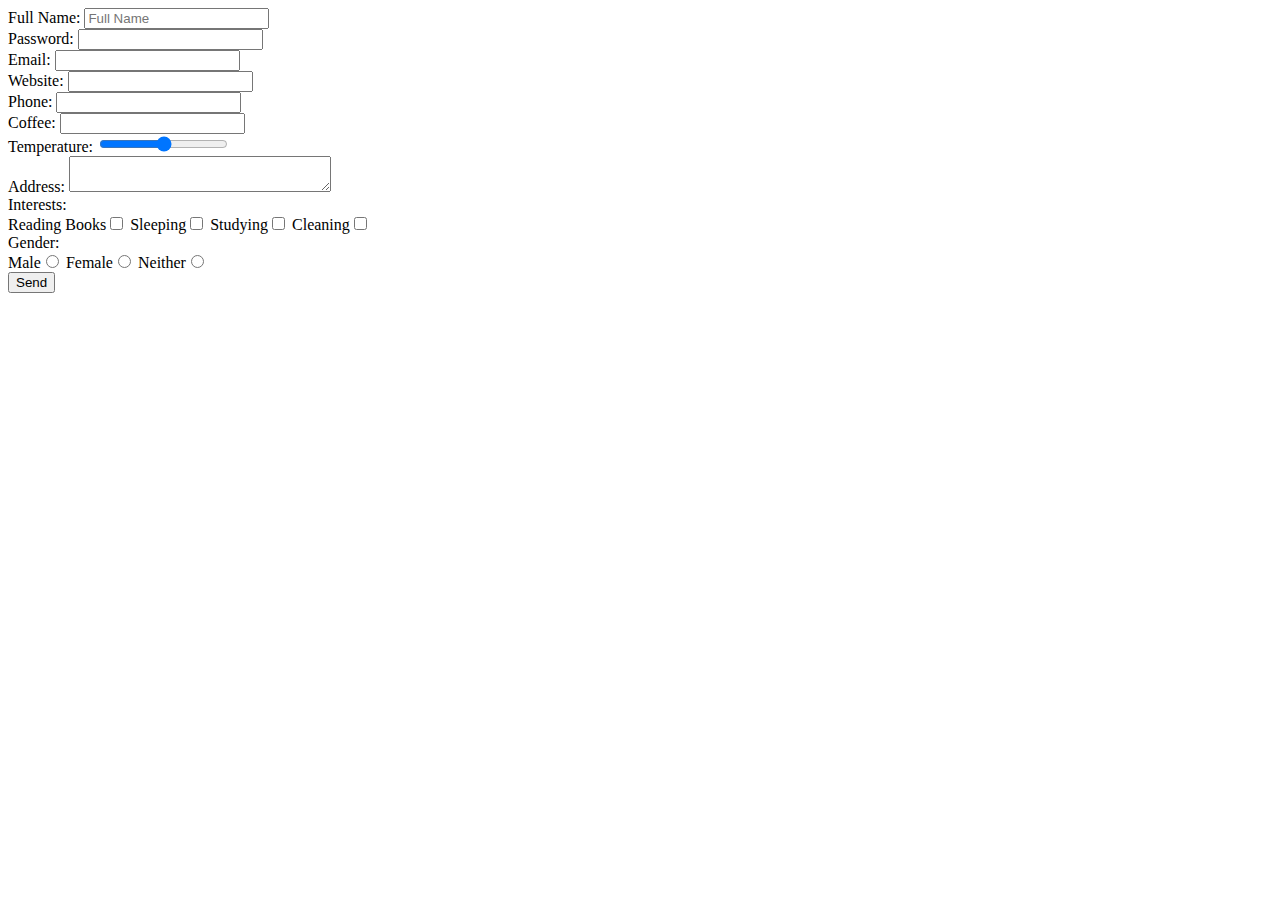
==== index.html @ 2cb86dcd "started" ====
<!DOCTYPE html>
<html>
    <head>
        <meta charset="UTF-8">
        <meta http-equiv="X-UA-Compatible" content="IE=edge">
        <meta name="viewport" content="width=device-width, initial-scale=1.0">
        <title>Dan Dohovic | Ex4 - Forms</title>
    </head>
    <body>
        <form action="http://se.shenkar.ac.il/teach/web1/2021/get_form3.php" method="get">
            <label>Full Name:
                <input type="text" name="fullName" placeholder="Full Name">
            </label>
            <br>
            <label>Password:
                <input type="password" name="pass">
            </label>
            <br>
            <label>Email:
                <input type="email" name="mail">
            </label>
            <br>
            <label>Website:
                <input type="url" name="website">
            </label>
            <br>
            <label>Phone:
                <input type="tel" name="phone">
            </label>
            <br>
            <label>Coffee:
                <input type="number" name="coffee">
            </label>
            <br>
            <label>Temperature:
                <input type="range" name="temper">
            </label>
            <br>
            <label>Address:
                <textarea name="address" rows="2" cols="30"></textarea>
            </label>
            <br>
            <span>Interests:</span>
            <br>
            <label>Reading Books<input type="checkbox" name="interests[]" value="Reading Books"></label>
            <label>Sleeping<input type="checkbox" name="interests[]" value="Sleeping"></label>
            <label>Studying<input type="checkbox" name="interests[]" value="Studying"></label>
            <label>Cleaning<input type="checkbox" name="interests[]" value="Cleaning"></label>
            <br>
            <span>Gender:</span><br>
            <label>Male<input type="radio" name="gender" value="male"></label>
            <label>Female<input type="radio" name="gender" value="female"></label>
            <label>Neither<input type="radio" name="gender" value="neither"></label>
            <br>
            <input type="submit" value="Send" id="submit-button">
        </form>
    </body>
</html>
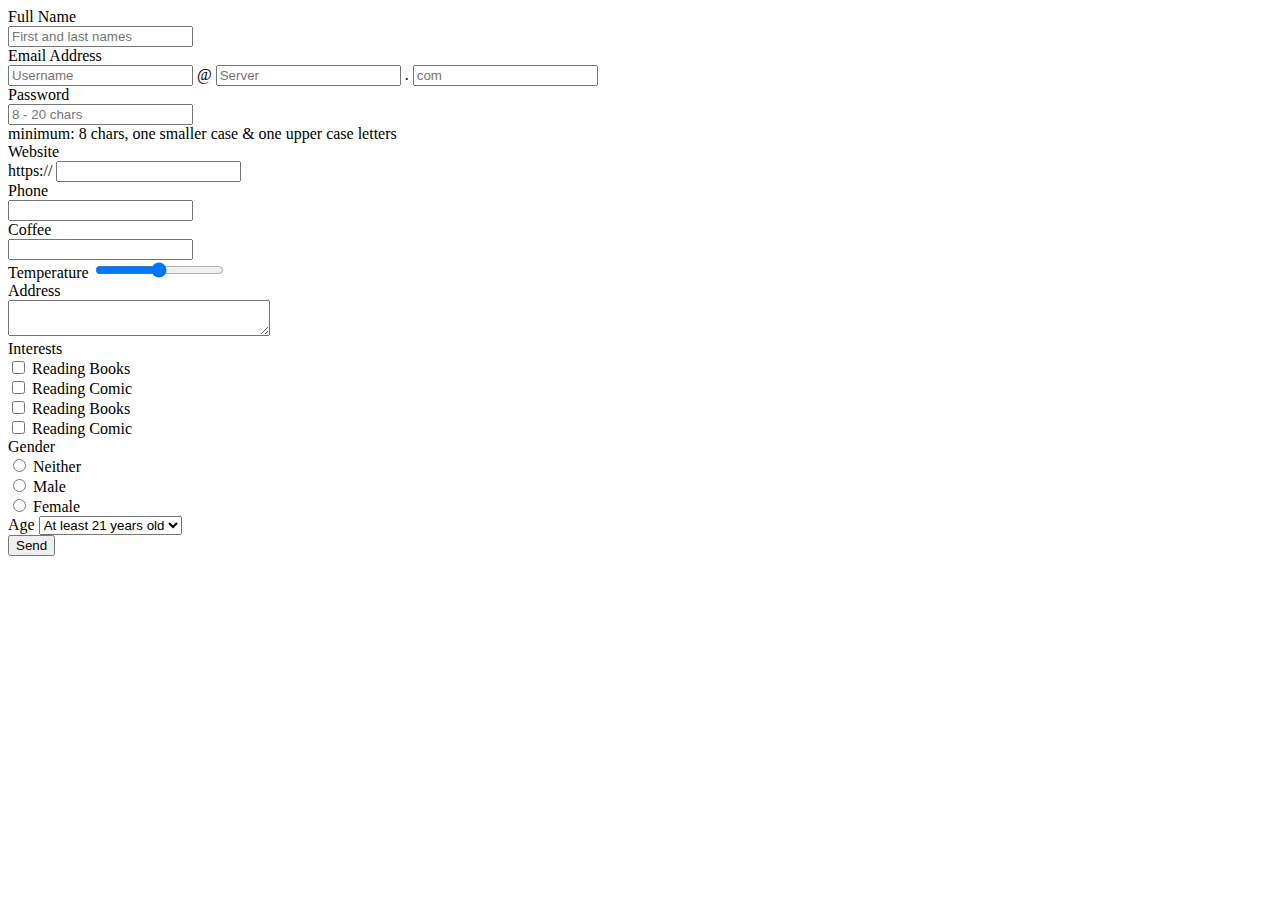
==== commit 7ff7bec8: "forms - 1st commit" ====
--- a/index.html
+++ b/index.html
@@ -4,55 +4,141 @@
         <meta charset="UTF-8">
         <meta http-equiv="X-UA-Compatible" content="IE=edge">
         <meta name="viewport" content="width=device-width, initial-scale=1.0">
+        <link href="https://cdn.jsdelivr.net/npm/bootstrap@5.1.3/dist/css/bootstrap.min.css" rel="stylesheet" integrity="sha384-1BmE4kWBq78iYhFldvKuhfTAU6auU8tT94WrHftjDbrCEXSU1oBoqyl2QvZ6jIW3" crossorigin="anonymous">
         <title>Dan Dohovic | Ex4 - Forms</title>
     </head>
     <body>
-        <form action="http://se.shenkar.ac.il/teach/web1/2021/get_form3.php" method="get">
-            <label>Full Name:
-                <input type="text" name="fullName" placeholder="Full Name">
-            </label>
-            <br>
-            <label>Password:
-                <input type="password" name="pass">
-            </label>
-            <br>
-            <label>Email:
-                <input type="email" name="mail">
-            </label>
-            <br>
-            <label>Website:
-                <input type="url" name="website">
-            </label>
-            <br>
-            <label>Phone:
-                <input type="tel" name="phone">
-            </label>
-            <br>
-            <label>Coffee:
-                <input type="number" name="coffee">
-            </label>
-            <br>
-            <label>Temperature:
-                <input type="range" name="temper">
-            </label>
-            <br>
-            <label>Address:
-                <textarea name="address" rows="2" cols="30"></textarea>
-            </label>
-            <br>
-            <span>Interests:</span>
-            <br>
-            <label>Reading Books<input type="checkbox" name="interests[]" value="Reading Books"></label>
-            <label>Sleeping<input type="checkbox" name="interests[]" value="Sleeping"></label>
-            <label>Studying<input type="checkbox" name="interests[]" value="Studying"></label>
-            <label>Cleaning<input type="checkbox" name="interests[]" value="Cleaning"></label>
-            <br>
-            <span>Gender:</span><br>
-            <label>Male<input type="radio" name="gender" value="male"></label>
-            <label>Female<input type="radio" name="gender" value="female"></label>
-            <label>Neither<input type="radio" name="gender" value="neither"></label>
-            <br>
-            <input type="submit" value="Send" id="submit-button">
-        </form>
+        <div class="container mt-3">
+            <form action="http://se.shenkar.ac.il/teach/web1/2021/get_form3.php" method="get">
+                
+                <div class="mb-3">
+                    <label>Full Name
+                        <div class="input-group">
+                            <input class="form-control-sm" type="text" name="fullName" placeholder="First and last names">
+                        </div>
+                    </label>
+                </div>
+                
+                <div class="input-group flex-nowrap mb-3">
+                    <label>Email Address
+                        <div class="input-group">
+                            <input type="text" class="form-control" name="userName" placeholder="Username" aria-label="Username">
+                            <span class="input-group-text">@</span>
+                            <input type="text" class="form-control" name="domainName" placeholder="Server" aria-label="Server">
+                            <span class="input-group-text">.</span>
+                            <input type="text" class="form-control" name="suffix" placeholder="com" aria-label="Server">
+                          </div>
+                    </label>
+                </div>
+
+                <div class="mb-3">
+                    <label>Password
+                        <div class="input-group mb-1">
+                            <input class="form-control" type="password" name="pass" placeholder="8 - 20 chars" pattern="(?=.*\d)(?=.*[a-z])(?=.*[A-Z]).{8,}">
+                        </div>
+                        <div id="emailHelp" class="form-text">minimum: 8 chars, one smaller case & one upper case letters</div>
+                    </label>
+                </div>
+
+                <div class="mb-3">
+                    <label for="basic-url" class="form-label">Website
+                        <div class="input-group">
+                            <span class="input-group-text" id="basic-addon3">https://</span>
+                            <input type="url" name="website" class="form-control" id="basic-url" aria-describedby="basic-addon3" pattern="https?://.+">
+                        </div>
+                    </label>
+                </div>
+
+                <div class="mb-3">
+                    <label>Phone
+                        <div class="input-group mb-3">
+                            <input type="tel" name="phone" min="9" max="10">
+                        </div>
+                    </label>
+                </div>
+                
+                <div class="mb-3">
+                    <label>Coffee
+                        <div class="input-group mb-3">
+                            <input type="number" name="coffee">
+                        </div>
+                    </label>
+                </div>
+                
+                <div class="mb-3">
+                    <label for="customRange1" class="form-label">Temperature
+                        <input type="range" name="temper" class="form-range" id="customRange1">
+                    </label>
+                </div>
+                
+                <div class="mb-3">
+                    <label>Address
+                        <div class="input-group mb-3">
+                            <textarea name="address" rows="2" cols="30"></textarea>
+                        </div>
+                    </label>
+                </div>
+                
+                <div class="mb-3">
+                    <span>Interests</span>
+                    <div class="mt-1 mb-1">
+                        <div class="form-check-inline">
+                            <input type="checkbox" name="interests[]" value="Reading Books">
+                            <label>Reading Books</label>
+                        </div>
+                        <div class="form-check-inline">
+                            <input type="checkbox" name="interests[]" value="Reading Comic">
+                            <label>Reading Comic</label>
+                        </div>
+                    </div>
+                    <div class="mb-3">
+                        <div class="form-check-inline">
+                            <input type="checkbox" name="interests[]" value="Reading Books">
+                            <label>Reading Books</label>
+                        </div>
+                        <div class="form-check-inline">
+                            <input type="checkbox" name="interests[]" value="Reading Comic">
+                            <label>Reading Comic</label>
+                        </div>
+                    </div>
+                </div>
+
+                <div class="mb-3">
+                    <span>Gender</span>
+                    <div class="input-group mt-1 mb-3">
+                        <div class="form-check form-check-inline">
+                            <input class="form-check-input" type="radio" name="inlineRadioOptions" id="inlineRadio1" value="gender">
+                            <label class="form-check-label" for="inlineRadio1">Neither</label>
+                        </div>
+                        <div class="form-check form-check-inline">
+                            <input class="form-check-input" type="radio" name="inlineRadioOptions" id="inlineRadio2" value="gender">
+                            <label class="form-check-label" for="inlineRadio2">Male</label>
+                        </div>
+                        <div class="form-check form-check-inline">
+                            <input class="form-check-input" type="radio" name="inlineRadioOptions" id="inlineRadio3" value="gender">
+                            <label class="form-check-label" for="inlineRadio3">Female</label>
+                        </div>
+                    </div>
+                </div>
+
+                <div class="mb-3">
+                    <label>Age
+                            <select class="form-select mb-3 mt-1" aria-label="Default select example">
+                                <option selected>At least 21 years old</option>
+                                <option value="21">21</option>
+                                <option value="22">22</option>
+                                <option value="23">23</option>
+                                <option value="24">24</option>
+                                <option value="25">25</option>
+                                <option value="26">26</option>
+                                <option value="27">27</option>
+                                <option value="28">28</option>
+                            </select>
+                    </label>
+                </div>
+
+                <input type="submit" value="Send" class="btn btn-primary mb-3" id="submit-button">
+            </form>    
+        </div>
     </body>
 </html>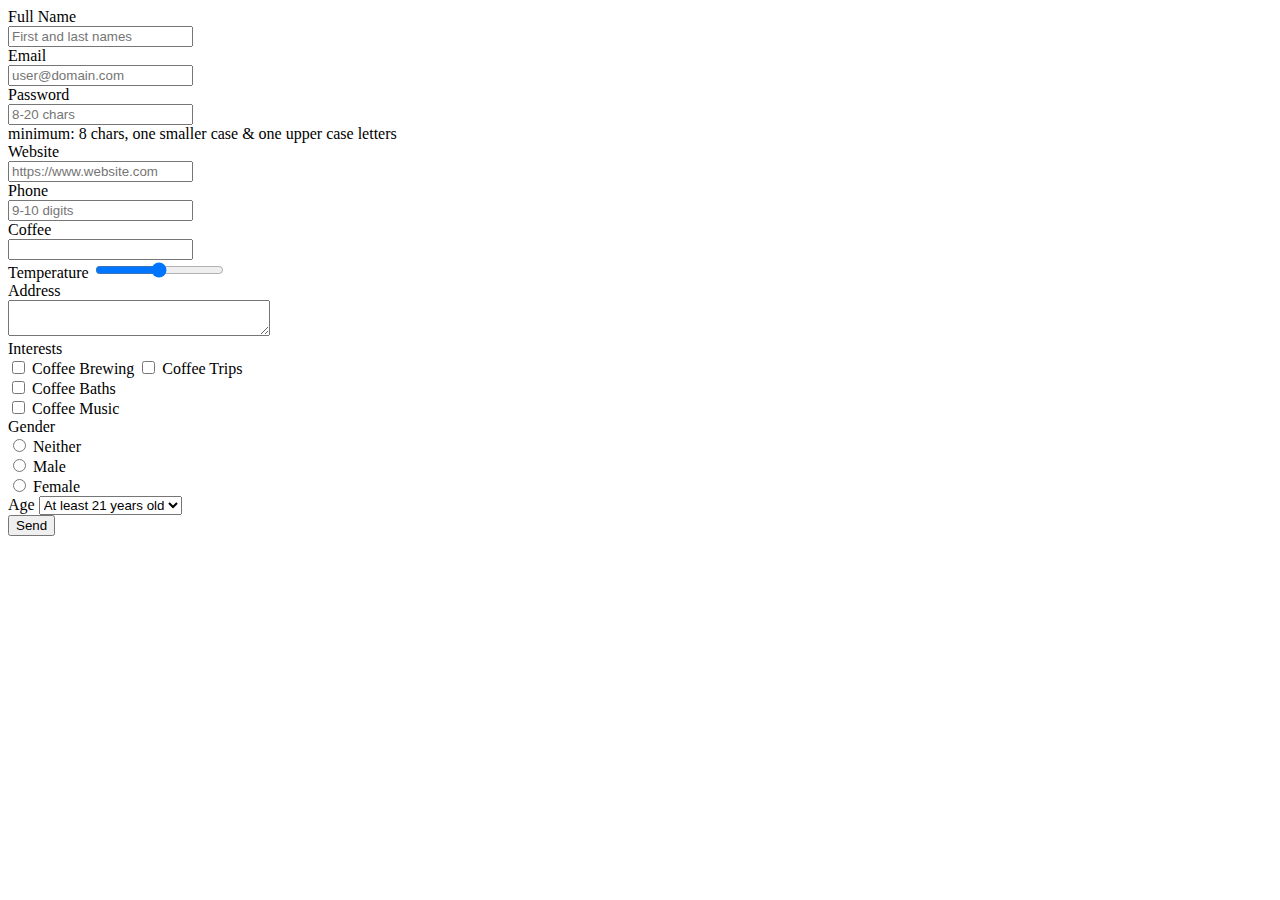
==== commit 775ae054: "Forms done" ====
--- a/index.html
+++ b/index.html
@@ -4,8 +4,11 @@
         <meta charset="UTF-8">
         <meta http-equiv="X-UA-Compatible" content="IE=edge">
         <meta name="viewport" content="width=device-width, initial-scale=1.0">
+        <link rel="icon" href="favicon.ico?v=2"/>
         <link href="https://cdn.jsdelivr.net/npm/bootstrap@5.1.3/dist/css/bootstrap.min.css" rel="stylesheet" integrity="sha384-1BmE4kWBq78iYhFldvKuhfTAU6auU8tT94WrHftjDbrCEXSU1oBoqyl2QvZ6jIW3" crossorigin="anonymous">
         <title>Dan Dohovic | Ex4 - Forms</title>
+        <script src="./includes/script.js"></script>
+        
     </head>
     <body>
         <div class="container mt-3">
@@ -14,27 +17,23 @@
                 <div class="mb-3">
                     <label>Full Name
                         <div class="input-group">
-                            <input class="form-control-sm" type="text" name="fullName" placeholder="First and last names">
+                            <input class="form-control" type="text" name="fullName" placeholder="First and last names" pattern="^\S+\s\S+$">
                         </div>
                     </label>
                 </div>
-                
-                <div class="input-group flex-nowrap mb-3">
-                    <label>Email Address
-                        <div class="input-group">
-                            <input type="text" class="form-control" name="userName" placeholder="Username" aria-label="Username">
-                            <span class="input-group-text">@</span>
-                            <input type="text" class="form-control" name="domainName" placeholder="Server" aria-label="Server">
-                            <span class="input-group-text">.</span>
-                            <input type="text" class="form-control" name="suffix" placeholder="com" aria-label="Server">
-                          </div>
+
+                <div class="mb-3">
+                    <label>Email
+                        <div class="input-group mb-1">
+                            <input class="form-control" type="email" name="mail" placeholder="user@domain.com">
+                        </div>
                     </label>
                 </div>
 
                 <div class="mb-3">
                     <label>Password
                         <div class="input-group mb-1">
-                            <input class="form-control" type="password" name="pass" placeholder="8 - 20 chars" pattern="(?=.*\d)(?=.*[a-z])(?=.*[A-Z]).{8,}">
+                            <input class="form-control" type="password" name="pass" placeholder="8-20 chars" pattern="(?=.*\d)(?=.*[a-z])(?=.*[A-Z]).{8,}" required minlength="8" maxlength="20">
                         </div>
                         <div id="emailHelp" class="form-text">minimum: 8 chars, one smaller case & one upper case letters</div>
                     </label>
@@ -43,8 +42,7 @@
                 <div class="mb-3">
                     <label for="basic-url" class="form-label">Website
                         <div class="input-group">
-                            <span class="input-group-text" id="basic-addon3">https://</span>
-                            <input type="url" name="website" class="form-control" id="basic-url" aria-describedby="basic-addon3" pattern="https?://.+">
+                            <input type="url" name="website" class="form-control" id="basic-url" aria-describedby="basic-addon3" placeholder="https://www.website.com">
                         </div>
                     </label>
                 </div>
@@ -52,7 +50,7 @@
                 <div class="mb-3">
                     <label>Phone
                         <div class="input-group mb-3">
-                            <input type="tel" name="phone" min="9" max="10">
+                            <input type="tel" name="phone" placeholder="9-10 digits" inputmode="numeric" pattern="\d*" required minlength="9" maxlength="10">
                         </div>
                     </label>
                 </div>
@@ -83,22 +81,21 @@
                     <span>Interests</span>
                     <div class="mt-1 mb-1">
                         <div class="form-check-inline">
-                            <input type="checkbox" name="interests[]" value="Reading Books">
-                            <label>Reading Books</label>
+                            <input type="checkbox" class="interests-check" name="interests[]" value="Reading Books">
+                            <label>Coffee Brewing</label>
+                        
+                            <input type="checkbox" class="interests-check" name="interests[]" value="Reading Comic">
+                            <label>Coffee Trips</label>
+                        </div>
+                    </div>
+                    <div class="mb-3 l-3">
+                        <div class="form-check-inline">
+                            <input type="checkbox" class="interests-check" name="interests[]" value="Reading Books">
+                            <label>Coffee Baths</label>
                         </div>
                         <div class="form-check-inline">
-                            <input type="checkbox" name="interests[]" value="Reading Comic">
-                            <label>Reading Comic</label>
-                        </div>
-                    </div>
-                    <div class="mb-3">
-                        <div class="form-check-inline">
-                            <input type="checkbox" name="interests[]" value="Reading Books">
-                            <label>Reading Books</label>
-                        </div>
-                        <div class="form-check-inline">
-                            <input type="checkbox" name="interests[]" value="Reading Comic">
-                            <label>Reading Comic</label>
+                            <input type="checkbox" class="interests-check" name="interests[]" value="Reading Comic">
+                            <label>Coffee Music</label>
                         </div>
                     </div>
                 </div>
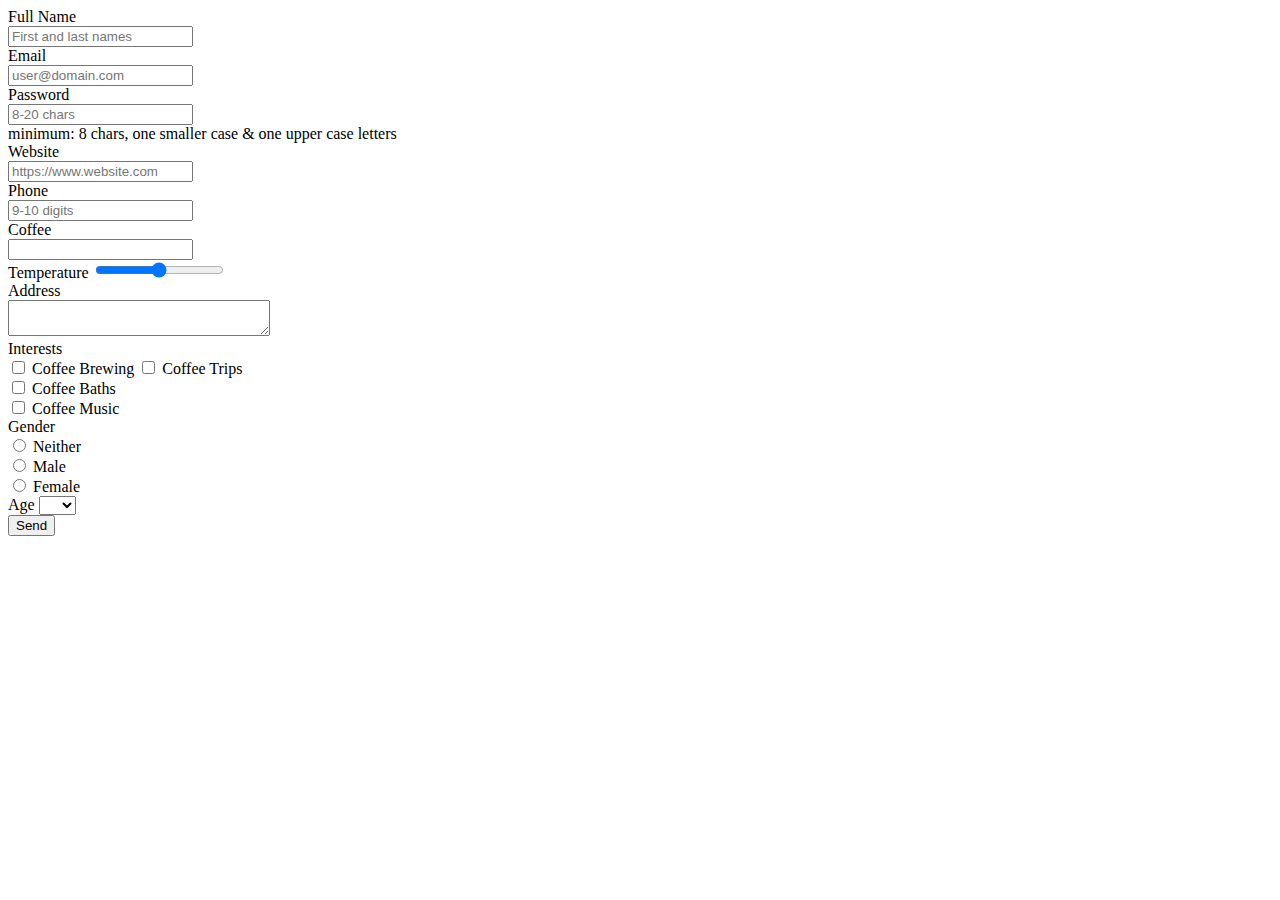
==== commit 39af3634: "fixed required on name" ====
--- a/index.html
+++ b/index.html
@@ -12,12 +12,12 @@
     </head>
     <body>
         <div class="container mt-3">
-            <form action="http://se.shenkar.ac.il/teach/web1/2021/get_form3.php" method="get">
+            <form action="http://se.shenkar.ac.il/teach/web1/2021/get_form3.php" method="get" onsubmit="return validateCheckBoxes();">
                 
                 <div class="mb-3">
                     <label>Full Name
                         <div class="input-group">
-                            <input class="form-control" type="text" name="fullName" placeholder="First and last names" pattern="^\S+\s\S+$">
+                            <input class="form-control" type="text" name="fullName" placeholder="First and last names" required pattern="[a-zA-Z]+[ ][a-zA-Z]+">
                         </div>
                     </label>
                 </div>
@@ -25,7 +25,7 @@
                 <div class="mb-3">
                     <label>Email
                         <div class="input-group mb-1">
-                            <input class="form-control" type="email" name="mail" placeholder="user@domain.com">
+                            <input class="form-control" type="email" name="mail" placeholder="user@domain.com" required>
                         </div>
                     </label>
                 </div>
@@ -42,7 +42,7 @@
                 <div class="mb-3">
                     <label for="basic-url" class="form-label">Website
                         <div class="input-group">
-                            <input type="url" name="website" class="form-control" id="basic-url" aria-describedby="basic-addon3" placeholder="https://www.website.com">
+                            <input type="url" name="website" class="form-control" id="basic-url" placeholder="https://www.website.com">
                         </div>
                     </label>
                 </div>
@@ -120,8 +120,8 @@
 
                 <div class="mb-3">
                     <label>Age
-                            <select class="form-select mb-3 mt-1" aria-label="Default select example">
-                                <option selected>At least 21 years old</option>
+                            <select class="form-select mb-3 mt-1" aria-label="Default select example" required>
+                                <option disabled selected></option>
                                 <option value="21">21</option>
                                 <option value="22">22</option>
                                 <option value="23">23</option>
